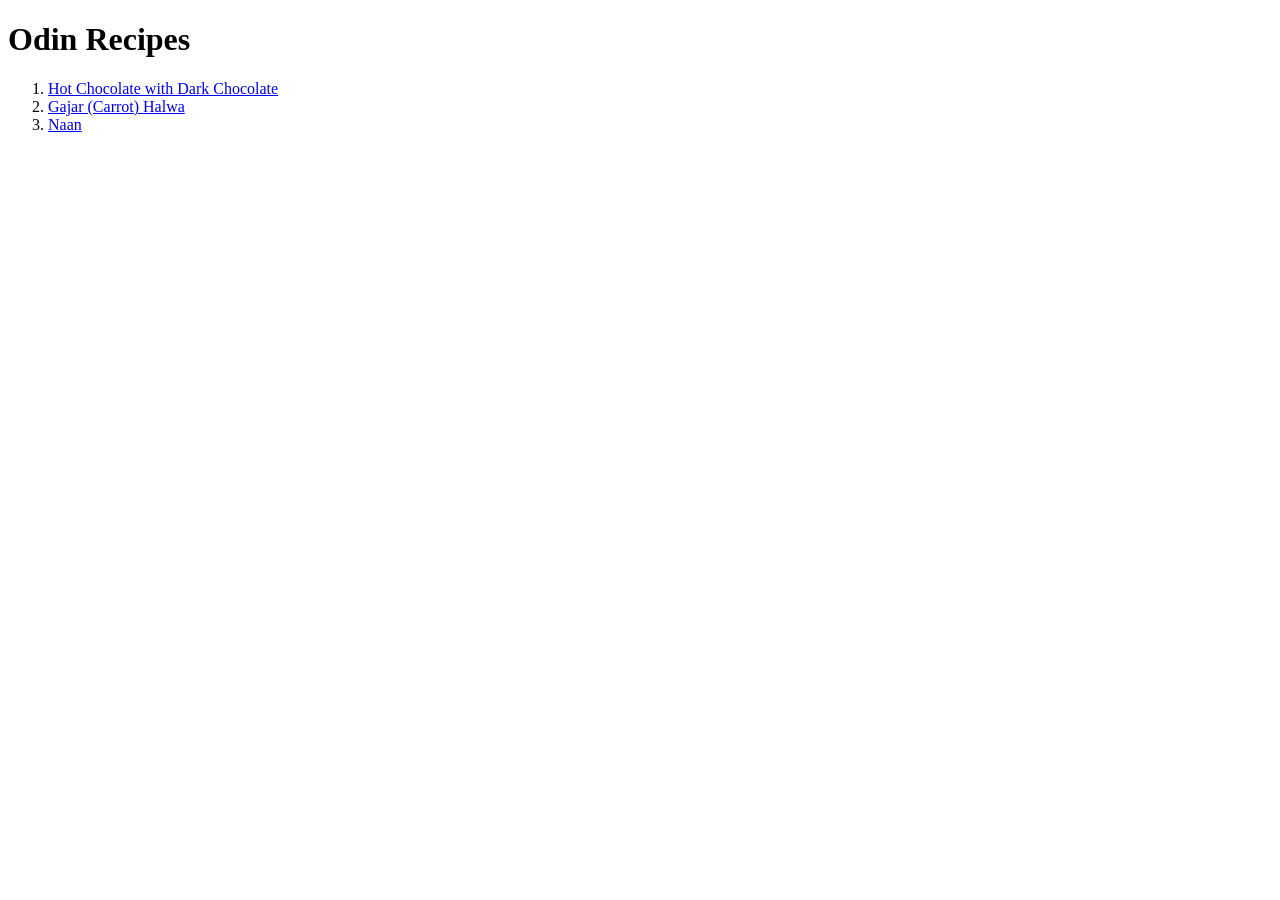
==== index.html @ 725037c7 "Add recipes and a homepage I have added the recipes of hot chocolate (with dark chocolate), gajar ka" ====
<!DOCTYPE html>
<html lang="en">
<head>
    <meta charset="UTF-8">
    <title>Recipes</title>
</head>
<body>
    <h1>Odin Recipes</h1>
    <ol>
        <li><a href="./recipes/hotchocolate.html">Hot Chocolate with Dark Chocolate</a></li>
        <li><a href="./recipes/gajarhalwa.html">Gajar (Carrot) Halwa</a></li>
        <li><a href="./recipes/naan.html">Naan</a></li>
    </ol>
</body>
</html>
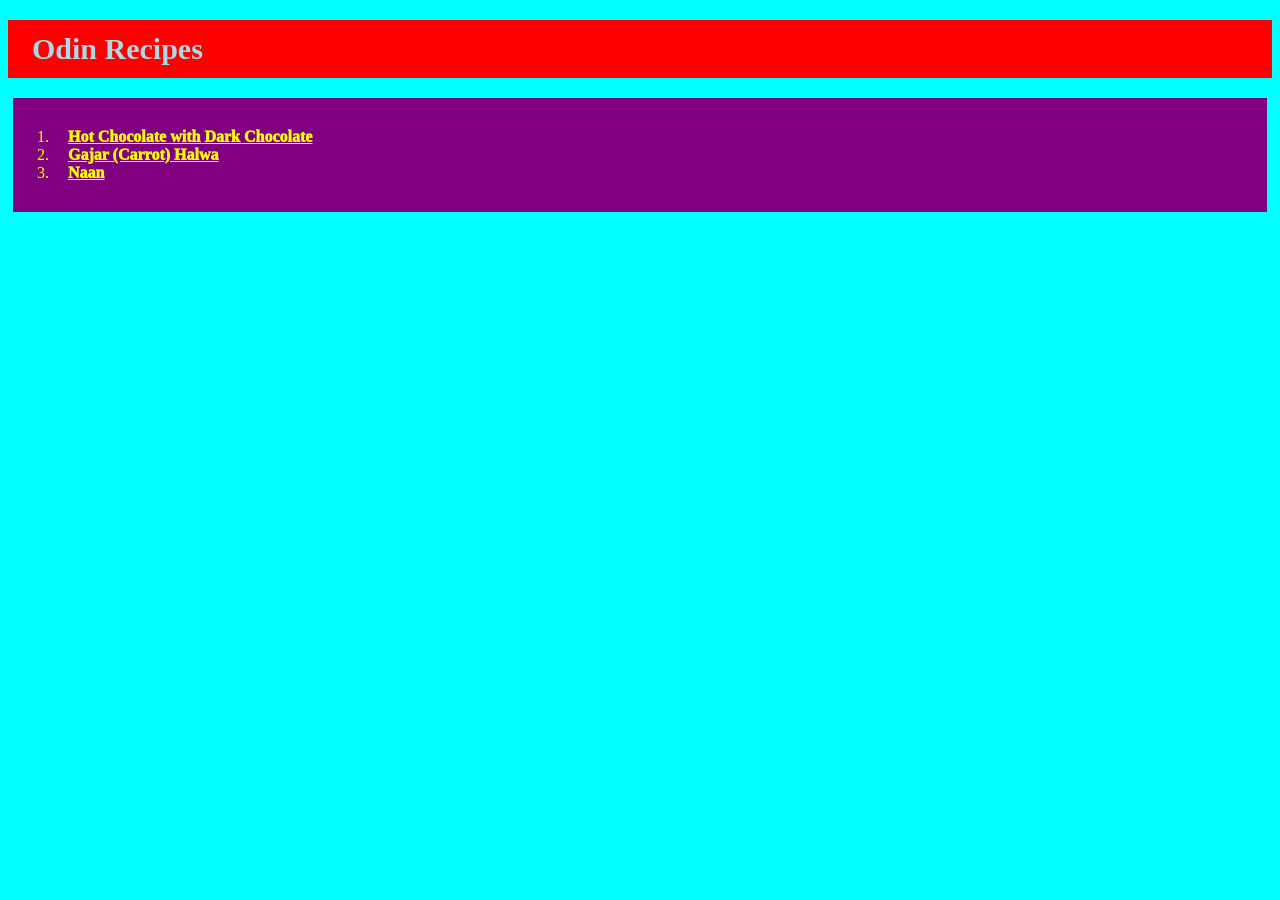
==== commit 32abffbe: "Add CSS Added CSS to format the site and make it look wonderful!  CSS Concepts Used: - Basic Font Pr" ====
--- a/index.html
+++ b/index.html
@@ -3,6 +3,7 @@
 <head>
     <meta charset="UTF-8">
     <title>Recipes</title>
+    <link rel="stylesheet" href="style.css">
 </head>
 <body>
     <h1>Odin Recipes</h1>
--- a/style.css
+++ b/style.css
@@ -0,0 +1,43 @@
+a {
+    font-size: 20px;
+    background-color: #ffa500;
+    color: #260150;
+    padding: 5px 15px;
+    display: block;
+    width: 50px;
+    font-weight: 1000;
+}
+
+body
+{
+    background-color: #00ffff;
+}
+
+h1 {
+    font-size: 30px;
+    background-color: #ff0000;
+    color: #add8e6;
+    padding: 12px 24px;
+}
+
+h2 {
+    font-size: 30px;
+    background-color: #d2691e;
+    color: #ffff00;
+    padding: 10px 20px;
+}
+
+ol {
+    margin: 5px 5px;
+    padding: 30px 40px;
+    background-color: #800080;
+    color: #ffff00;
+}
+
+ol li a
+{
+    color: #ffff00;
+    display: inline;
+    font-size: 16px;
+    background-color: transparent;
+}
